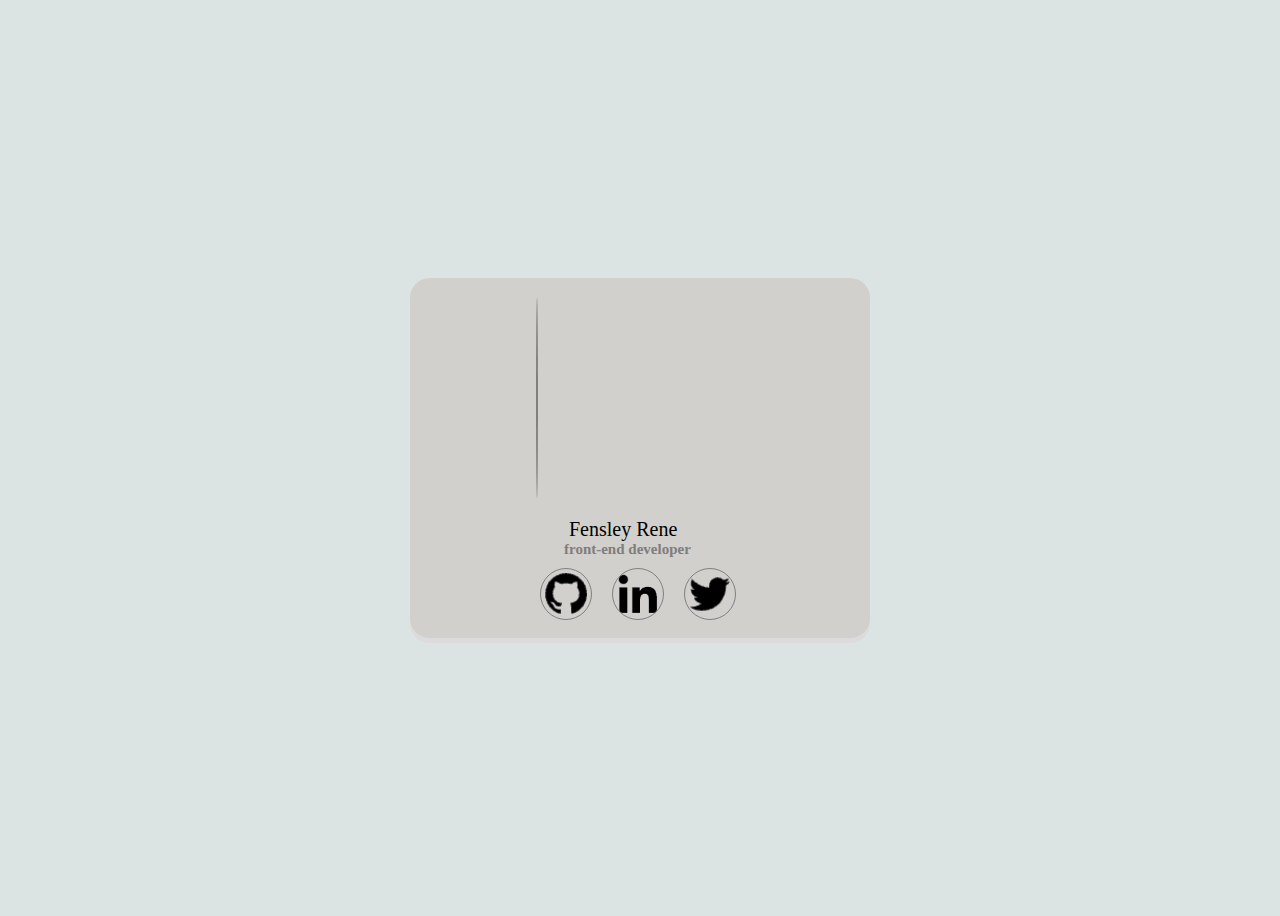
==== index.html @ 0b038870 "Add files via upload" ====
<!DOCTYPE html>
<html lang="en">
<head>
    <meta charset="UTF-8">
    <meta name="viewport" content="width=device-width, initial-scale=1.0">
    <title>profile card</title>
    <link rel="stylesheet" href="./profile.css">
</head>

<body>

    
     <div class="profile-card">
        <div class="profile-photo">
            <img src="/first -porfolio/profile.JPG" alt="">
        </div>
   
        <div class="text-data">
            <span class="name">Fensley Rene</span>
            <span class="last-name"> front-end developer </span>
            
            <div class="box-container">
             
             <img class="git" src="./github-logo-24.png" width="50px" height="50px" alt=""> 
                 
             <img class="linkedin" src="./linkedin-logo-36.png" width="50px" height="50px" alt="">
          
             <img class="twitter" src="./twitter-logo-24.png" width="50px" height="50px" alt="">  
            </div>
    </div>
     
      
</body>
</html>
---- profile.css ----
.profile-card{
    display: flex;
    background-color: rgb(234, 241, 241);
    max-width: 300px;
    width: 300px;
    box-shadow: 0 5px rgb(220, 219, 219);
    border-radius: 20px;
    padding: 80px;
   background-color: rgb(210, 208, 205);
    
    
    

}
.profile-photo{
    display: flex;
    height: 200px;
    width: 100px;
    
   
    
   
}
body{
    display:flex;
    align-items: center;
    justify-content: center;
    height: 100vh;
    background-color: rgb(219, 227, 227);

}
img{
    border-radius: 50%;
    display: flex;
    border: 1px solid gray ;
    margin-top: -0px;
    display: flex;
    align-items: center;
    justify-content: center;
    position: relative;
    left: 46px;
    bottom: 60px;
}

.text-data{
    display: flex;
    flex-direction: column;
    margin-top: 100px;
    position: relative;
    right: 26px;
    top: 60px;

    
}
.last-name{
   font-size: 15px;
   font-weight: bold;
   color: rgb(128, 125, 125);
}
.name{
    font-size: 20px;
    position: relative;
    left:5px;
}
.box-container{
    display: flex;
    border: none;
    cursor: pointer;
    position: relative;
    top: 70px;
    right: 70px;
    
}

.git{
    position: relative;
    margin-right: 20px;
}
.twitter{
    position: relative;
    margin-left: 20px;
}
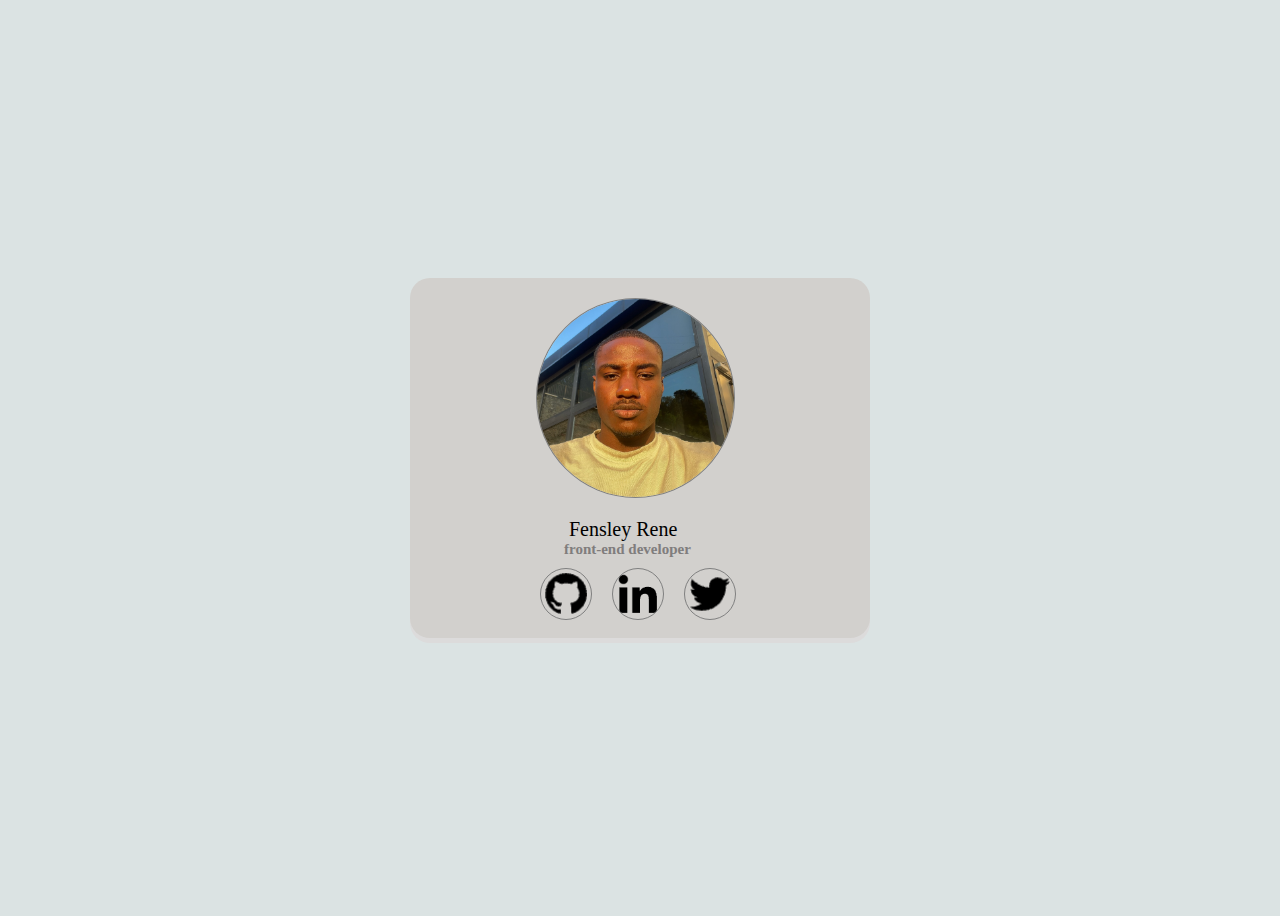
==== commit 1f9a9db7: "Add files via upload" ====
--- a/index.html
+++ b/index.html
@@ -12,7 +12,7 @@
     
      <div class="profile-card">
         <div class="profile-photo">
-            <img src="/first -porfolio/profile.JPG" alt="">
+            <img src="./profile.JPG" alt="">
         </div>
    
         <div class="text-data">
